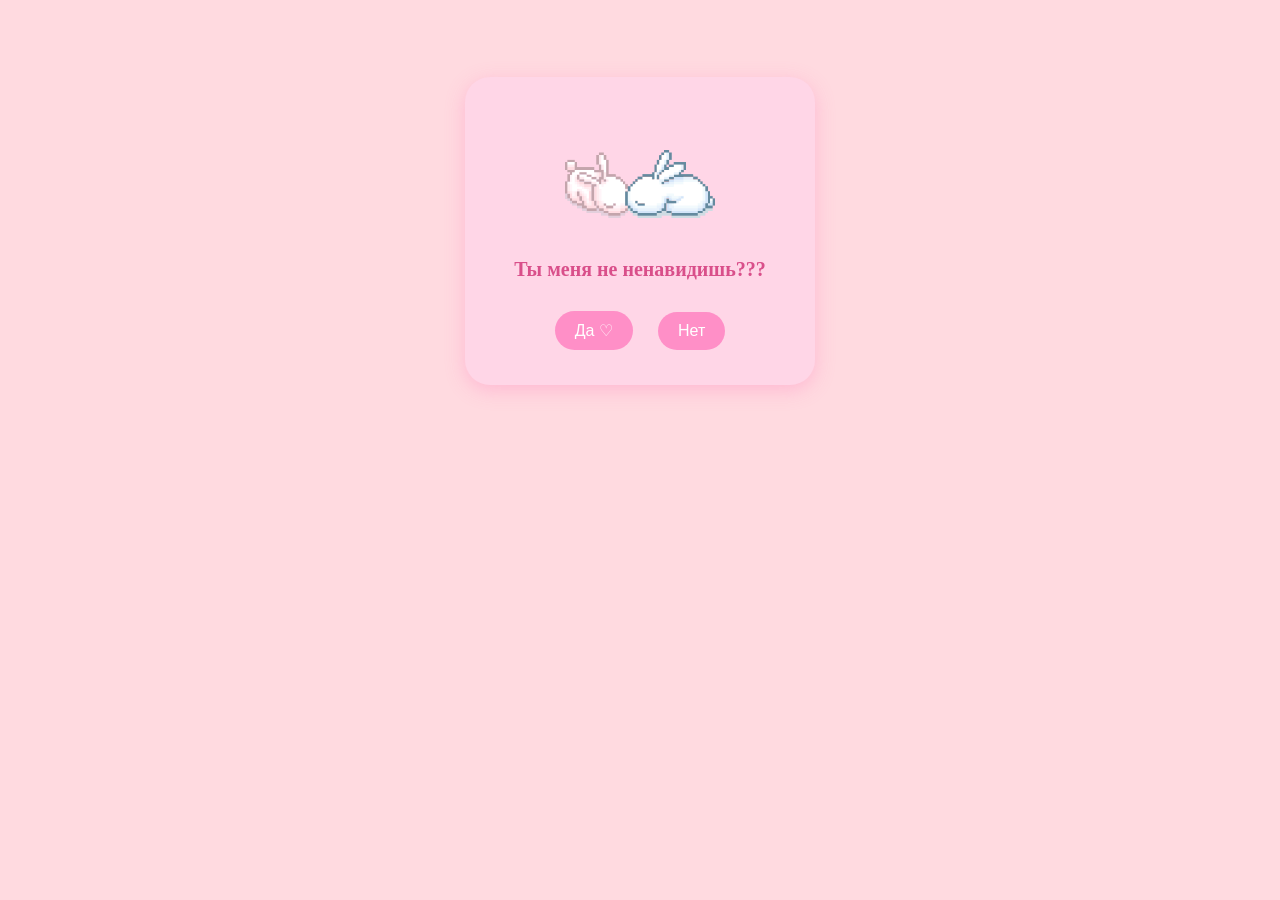
==== index.html @ 356d6119 "Update index.html" ====
<!DOCTYPE html>
<html lang="ru">

<head>
    <meta charset="UTF-8">
    <meta name="viewport" content="width=device-width, initial-scale=1.0">
    <title>Масюнечк ))</title>
    <link rel="stylesheet" href="style.css">
</head>

<body>

    <div id="modal" class="modal">
        <div class="modal-content">

            <img src="bunny-love.gif" alt="cute bunny" class="gif">

            <p>Ты меня не ненавидишь???</p>

            <button id="yesBtn">Да ♡</button>
            <button id="noBtn">Нет</button>

        </div>
    </div>


    <script>
        const modal = document.getElementById('modal');
        const yesBtn = document.getElementById('yesBtn');
        const noBtn = document.getElementById('noBtn');

        yesBtn.addEventListener('click', () => {
            window.location.href = 'nextpage.html';
        });

        noBtn.addEventListener('click', () => {
            modal.style.display = 'none';
        });

        window.onload = () => {
            modal.style.display = 'block';
        };
    </script>

</body>

</html>
---- style.css ----
.modal {
    display: none;
    position: fixed;
    z-index: 1;
    left: 0;
    top: 0;
    width: 100%;
    height: 100%;
    background: rgba(255, 182, 193, 0.5);
}

.modal-content {
    background: #ffd6e7;
    margin: 6% auto;
    padding: 25px;
    width: 300px;
    text-align: center;
    border-radius: 25px;
    box-shadow: 0 5px 20px rgba(255, 105, 180, 0.3);
    font-size: 20px;
    font-weight: bold;
    color: #d94f8a;
}

.gif {
    width: 150px;
    height: auto;
    margin-bottom: 15px;
}

button {
    background: #ff8fc7;
    color: white;
    border: none;
    padding: 10px 20px;
    margin: 10px;
    border-radius: 20px;
    font-size: 16px;
    cursor: pointer;
}
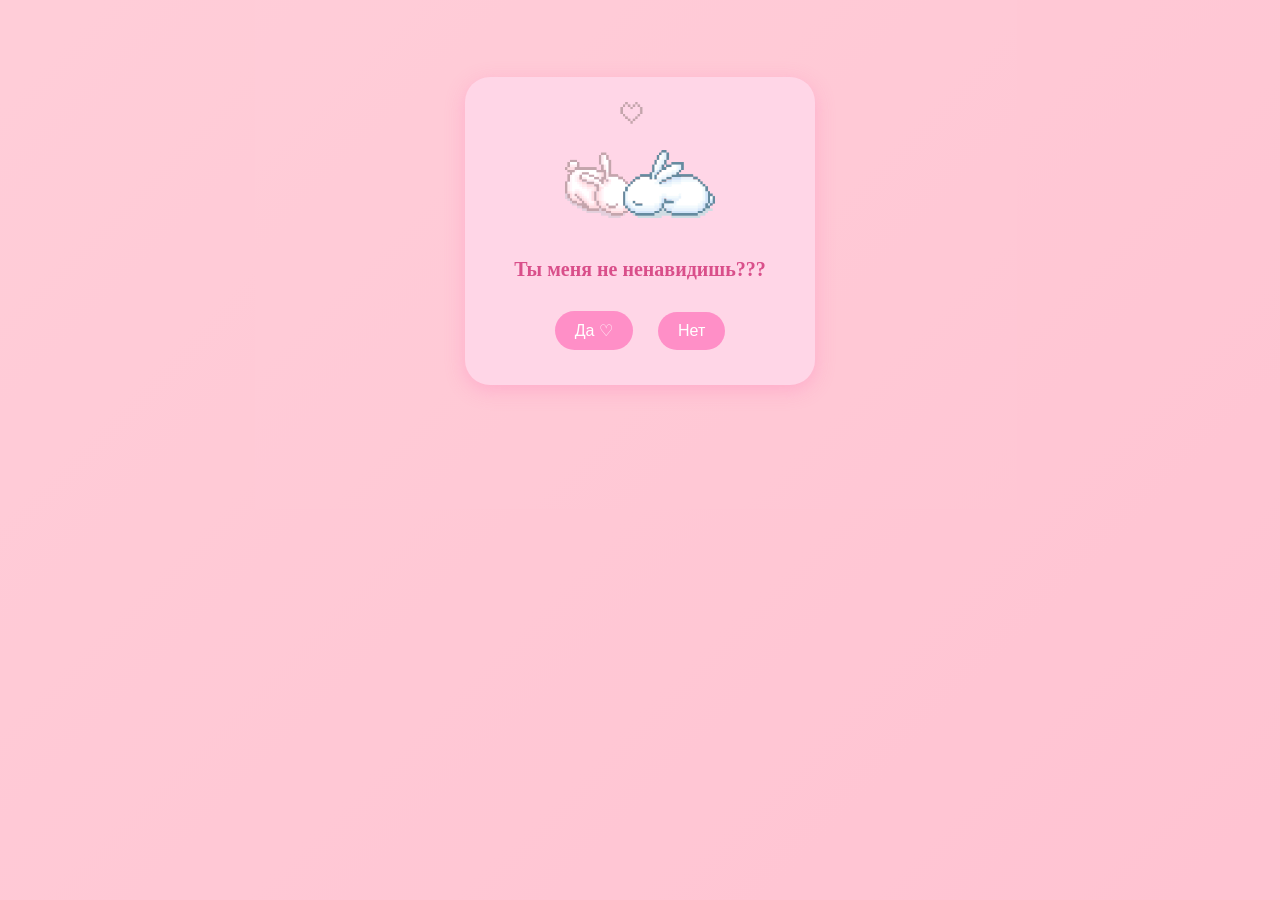
==== commit 945ecd46: "Update index.html" ====
--- a/index.html
+++ b/index.html
@@ -4,16 +4,17 @@
 <head>
     <meta charset="UTF-8">
     <meta name="viewport" content="width=device-width, initial-scale=1.0">
-    <title>Масюнечк ))</title>
+    <title>Мой сайт</title>
     <link rel="stylesheet" href="style.css">
 </head>
 
 <body>
 
     <div id="modal" class="modal">
+
         <div class="modal-content">
 
-            <img src="bunny-love.gif" alt="cute bunny" class="gif">
+            <img src="./bunny-love.gif" alt="cute bunny" class="gif">
 
             <p>Ты меня не ненавидишь???</p>
 
@@ -21,25 +22,31 @@
             <button id="noBtn">Нет</button>
 
         </div>
+
     </div>
 
 
     <script>
+
         const modal = document.getElementById('modal');
         const yesBtn = document.getElementById('yesBtn');
         const noBtn = document.getElementById('noBtn');
+
 
         yesBtn.addEventListener('click', () => {
             window.location.href = 'nextpage.html';
         });
 
+
         noBtn.addEventListener('click', () => {
-            modal.style.display = 'none';
+            window.location.href = 'no.html';
         });
+
 
         window.onload = () => {
             modal.style.display = 'block';
         };
+
     </script>
 
 </body>
--- a/style.css
+++ b/style.css
@@ -1,3 +1,8 @@
+body {
+    background: linear-gradient(135deg, #ffe6f0, #ffd1e3);
+    margin: 0;
+    min-height: 100vh;
+}
 .modal {
     display: none;
     position: fixed;
@@ -20,13 +25,39 @@
     font-size: 20px;
     font-weight: bold;
     color: #d94f8a;
+
+    animation: appear 0.6s ease, bounce 1.5s ease 0.6s infinite;
 }
+
+@keyframes appear {
+    from {
+        opacity: 0;
+        transform: translateY(-30px) scale(0.9);
+    }
+
+    to {
+        opacity: 1;
+        transform: translateY(0) scale(1);
+    }
+}
+
+@keyframes bounce {
+    0%, 100% {
+        transform: translateY(0);
+    }
+
+    50% {
+        transform: translateY(-8px);
+    }
+}
+
 
 .gif {
     width: 150px;
     height: auto;
     margin-bottom: 15px;
 }
+
 
 button {
     background: #ff8fc7;
@@ -38,3 +69,86 @@
     font-size: 16px;
     cursor: pointer;
 }
+
+
+/* Вторая страница */
+
+.page {
+    min-height: 100vh;
+    display: flex;
+    align-items: center;
+    justify-content: center;
+    gap: 40px;
+}
+
+
+.menu {
+    position: fixed;
+    left: 40px;
+    top: 50%;
+    transform: translateY(-50%);
+
+    display: flex;
+    flex-direction: column;
+    gap: 20px;
+}
+
+
+.menu button {
+    width: 170px;
+}
+
+
+.letter {
+    background: #f8e8c8;
+    width: 500px;
+    height: 500px;
+    padding: 30px;
+    border-radius: 30px;
+    box-shadow: 0 5px 20px rgba(180, 130, 70, 0.25);
+    color: #8b5a3c;
+    text-align: center;
+    cursor: pointer;
+}
+
+
+.closed-letter {
+    height: 100%;
+    display: flex;
+    flex-direction: column;
+    justify-content: center;
+    align-items: center;
+    font-size: 60px;
+}
+
+
+.closed-letter p {
+    font-size: 18px;
+}
+
+
+.opened-letter {
+    display: none;
+}
+
+
+.letter.open .closed-letter {
+    display: none;
+}
+
+
+.letter.open .opened-letter {
+    display: block;
+}
+
+
+.text {
+    height: 380px;
+    overflow-y: auto;
+    padding: 10px;
+}
+
+
+h1 {
+    margin-top: 0;
+}
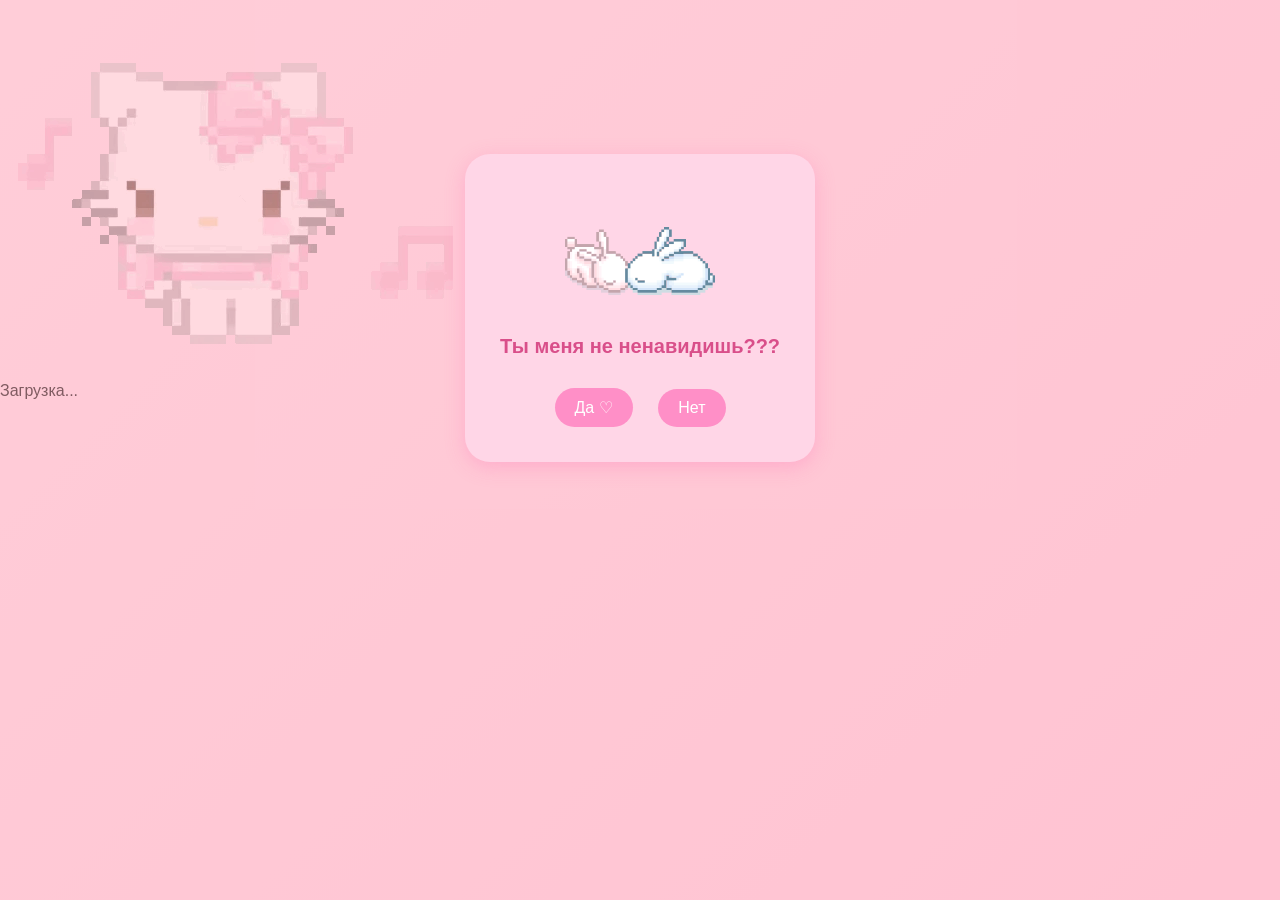
==== commit 8e1074f5: "Update index.html" ====
--- a/index.html
+++ b/index.html
@@ -26,29 +26,38 @@
     </div>
 
 
-    <script>
+   <script>
 
-        const modal = document.getElementById('modal');
-        const yesBtn = document.getElementById('yesBtn');
-        const noBtn = document.getElementById('noBtn');
+function showLoader(url) {
+    const loader = document.getElementById('loader');
 
+    loader.style.display = 'flex';
 
-        yesBtn.addEventListener('click', () => {
-            window.location.href = 'nextpage.html';
-        });
+    setTimeout(() => {
+        window.location.href = url;
+    }, 1500);
+}
 
+const modal = document.getElementById('modal');
+const yesBtn = document.getElementById('yesBtn');
+const noBtn = document.getElementById('noBtn');
 
-        noBtn.addEventListener('click', () => {
-            window.location.href = 'no.html';
-        });
+yesBtn.addEventListener('click', () => {
+    showLoader('nextpage.html');
+});
 
+noBtn.addEventListener('click', () => {
+    showLoader('no.html');
+});
 
-        window.onload = () => {
-            modal.style.display = 'block';
-        };
+window.onload = () => {
+    modal.style.display = 'block';
+};
 
-    </script>
-
+</script>
 </body>
-
+<div id="loader" class="loader">
+    <img src="./catbb-gif.gif" alt="Loading">
+    <p>Загрузка...</p>
+</div>
 </html>
--- a/style.css
+++ b/style.css
@@ -2,7 +2,12 @@
     background: linear-gradient(135deg, #ffe6f0, #ffd1e3);
     margin: 0;
     min-height: 100vh;
-}
+    font-family: Arial, sans-serif;
+}
+
+
+/* ПЕРВАЯ СТРАНИЦА */
+
 .modal {
     display: none;
     position: fixed;
@@ -14,9 +19,10 @@
     background: rgba(255, 182, 193, 0.5);
 }
 
+
 .modal-content {
     background: #ffd6e7;
-    margin: 6% auto;
+    margin: 12% auto;
     padding: 25px;
     width: 300px;
     text-align: center;
@@ -29,6 +35,7 @@
     animation: appear 0.6s ease, bounce 1.5s ease 0.6s infinite;
 }
 
+
 @keyframes appear {
     from {
         opacity: 0;
@@ -40,6 +47,7 @@
         transform: translateY(0) scale(1);
     }
 }
+
 
 @keyframes bounce {
     0%, 100% {
@@ -71,14 +79,14 @@
 }
 
 
-/* Вторая страница */
+
+/* СТРАНИЦА ПИСЬМА */
 
 .page {
     min-height: 100vh;
     display: flex;
     align-items: center;
     justify-content: center;
-    gap: 40px;
 }
 
 
@@ -152,3 +160,156 @@
 h1 {
     margin-top: 0;
 }
+
+
+
+/* СТРАНИЦА "ТЫ АХУЕЛ?" */
+
+.dark-page {
+    background: #120000;
+}
+
+
+.no-page {
+    min-height: 100vh;
+    display: flex;
+    justify-content: center;
+    align-items: center;
+}
+
+
+.evil-box {
+    background: rgba(20, 0, 0, 0.85);
+    padding: 50px;
+    border-radius: 15px;
+    text-align: center;
+    color: #ff2222;
+    box-shadow: 0 0 30px rgba(255, 0, 0, 0.7);
+    border: 2px solid #8b0000;
+}
+
+
+.evil-box h1 {
+    font-size: 45px;
+    text-shadow: 0 0 10px red;
+}
+
+
+.evil-box button {
+    background: #550000;
+    color: #ffcccc;
+    border: 1px solid #ff2222;
+}
+
+
+.evil-box button:hover {
+    background: #990000;
+}
+.gallery-title {
+    text-align: center;
+    color: #d94f8a;
+    margin-top: 40px;
+    margin-bottom: 20px;
+}
+
+
+.gallery {
+    display: flex;
+    flex-wrap: wrap;
+    justify-content: center;
+    gap: 35px;
+    padding: 40px;
+}
+
+
+.photo {
+    background: white;
+    padding: 12px 12px 40px 12px;
+    width: 250px;
+    border-radius: 5px;
+    box-shadow: 0 8px 25px rgba(0,0,0,0.15);
+
+    animation: sway 5s ease-in-out infinite;
+    transition: transform 0.3s ease;
+}
+
+
+.photo:hover {
+    transform: scale(1.08) !important;
+    z-index: 10;
+}
+
+
+.photo img {
+    width: 100%;
+    display: block;
+}
+
+
+/* Разные углы */
+
+.photo:nth-child(1) {
+    transform: rotate(-4deg);
+}
+
+.photo:nth-child(2) {
+    transform: rotate(3deg);
+}
+
+.photo:nth-child(3) {
+    transform: rotate(-2deg);
+}
+
+.photo:nth-child(4) {
+    transform: rotate(5deg);
+}
+
+.photo:nth-child(5) {
+    transform: rotate(-5deg);
+}
+
+.photo:nth-child(6) {
+    transform: rotate(2deg);
+}
+
+.photo:nth-child(7) {
+    transform: rotate(-3deg);
+}
+
+.photo:nth-child(8) {
+    transform: rotate(4deg);
+}
+
+
+/* Разная скорость качания */
+
+.photo:nth-child(2n) {
+    animation-duration: 6s;
+}
+
+.photo:nth-child(3n) {
+    animation-duration: 4.5s;
+}
+
+.photo:nth-child(4n) {
+    animation-duration: 7s;
+}
+
+
+/* Покачивание */
+
+@keyframes sway {
+
+    0% {
+        transform: rotate(-3deg);
+    }
+
+    50% {
+        transform: rotate(3deg);
+    }
+
+    100% {
+        transform: rotate(-3deg);
+    }
+
+}
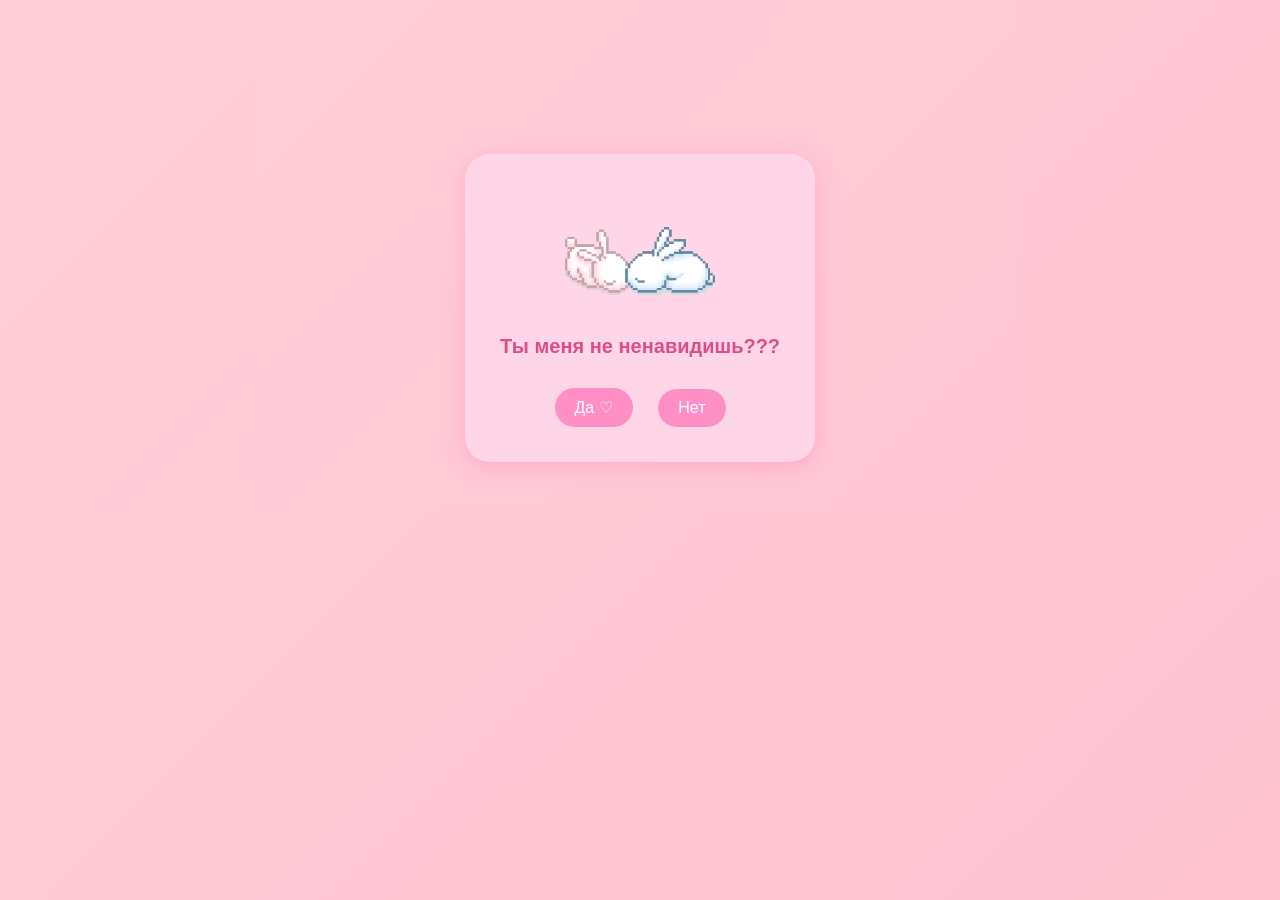
==== commit 0e6b79d6: "Update index.html" ====
--- a/index.html
+++ b/index.html
@@ -55,9 +55,10 @@
 };
 
 </script>
-</body>
-<div id="loader" class="loader">
+    <div id="loader" class="loader">
     <img src="./catbb-gif.gif" alt="Loading">
     <p>Загрузка...</p>
 </div>
+</body>
+
 </html>
--- a/style.css
+++ b/style.css
@@ -313,3 +313,26 @@
     }
 
 }
+.loader {
+    display: none;
+    position: fixed;
+    inset: 0;
+    background: rgba(255, 230, 240, 0.97);
+    z-index: 9999;
+
+    flex-direction: column;
+    justify-content: center;
+    align-items: center;
+}
+
+.loader img {
+    width: 220px;
+    height: auto;
+}
+
+.loader p {
+    margin-top: 10px;
+    font-size: 20px;
+    color: #d94f8a;
+    font-weight: bold;
+}
